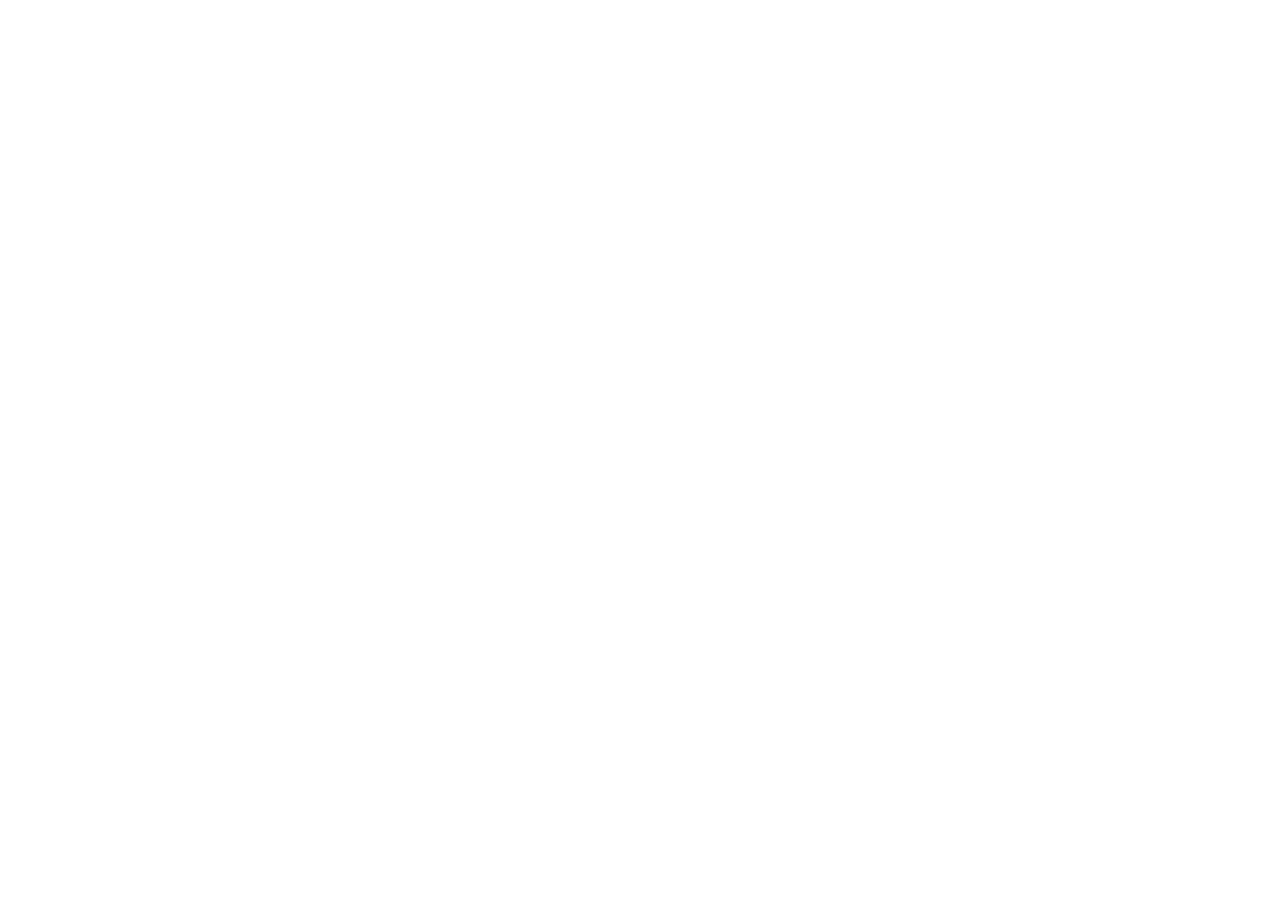
==== relatorio.html @ 9e61157f "Alterações finais" ====
<!DOCTYPE html>
<html lang="en">
<head>
    <meta charset="UTF-8">
    <meta name="viewport" content="width=device-width, initial-scale=1.0">
    <title>Document</title>
    <link rel="stylesheet" href="styles.css">
</head>
<body>
    <div id="relatorio-saida"></div>
    <script src="relatorio.js"></script>
</body>
</html>
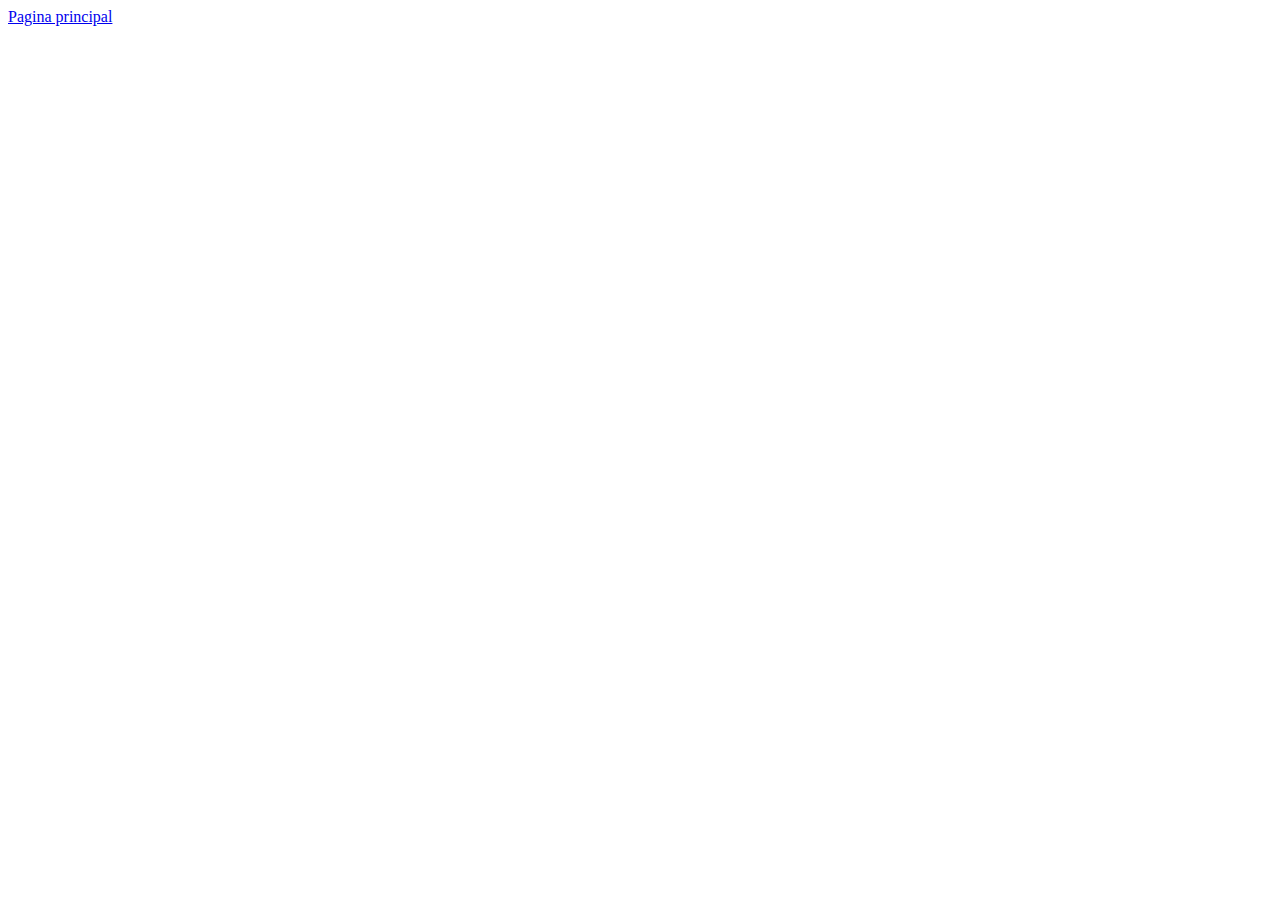
==== commit 06e09983: "atualizações finais" ====
--- a/relatorio.html
+++ b/relatorio.html
@@ -7,6 +7,7 @@
     <link rel="stylesheet" href="styles.css">
 </head>
 <body>
+    <a href="index.html">Pagina principal</a>
     <div id="relatorio-saida"></div>
     <script src="relatorio.js"></script>
 </body>
